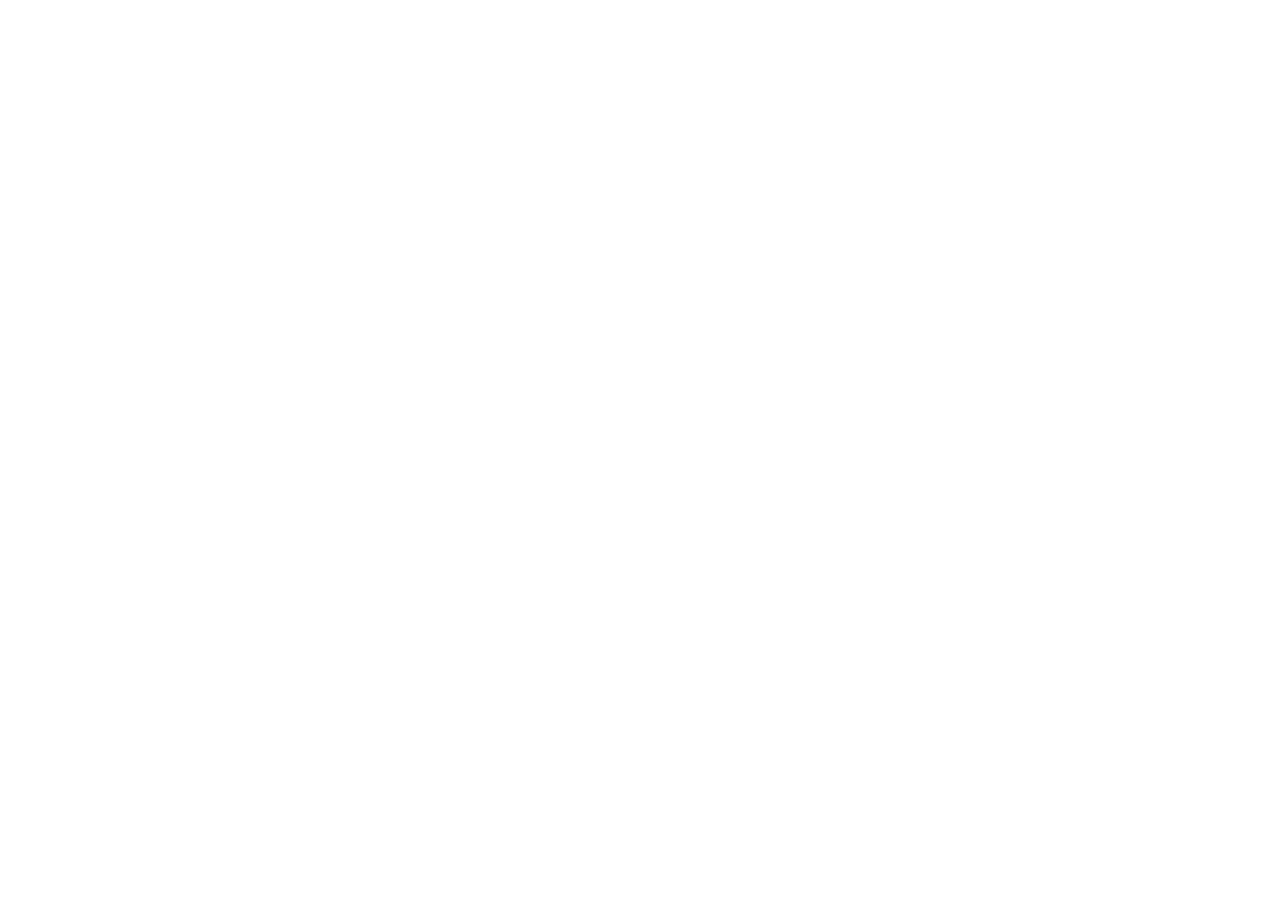
==== Explorer/index.html @ e8debb47 "Mapa base" ====
<html lang="en">
<head>
    <meta charset="UTF-8">
    <meta name="viewport" content="width=device-width, initial-scale=1.0">

    <!-- Make sure you put this AFTER Leaflet's CSS -->
    <link rel="stylesheet" href="https://unpkg.com/leaflet@1.9.4/dist/leaflet.css"
     integrity="sha256-p4NxAoJBhIIN+hmNHrzRCf9tD/miZyoHS5obTRR9BMY="
     crossorigin=""/>
    
    <title>Lendo geojson</title>
</head>
<style>
    #map { height: 480px; };
    .leaflet-popup-content { /*Precisa estar lendo o arquivo do letlet localmente */
        width: 900px !important;
    }
</style>
<body>
    <div id="map"></div>
</body>
<!-- Make sure you put this AFTER Leaflet's CSS -->
<script src="https://cdn.jsdelivr.net/npm/@turf/turf@7/turf.min.js"></script>
<!-- Make sure you put this AFTER Leaflet's CSS -->
<script src="https://unpkg.com/leaflet@1.9.4/dist/leaflet.js"
integrity="sha256-20nQCchB9co0qIjJZRGuk2/Z9VM+kNiyxNV1lvTlZBo="
crossorigin=""></script>
<script src="point-exemple.js"></script>
<script src="polygon-exemple.js"></script>  
<script>
    var map = L.map('map').setView([-18.6845819687874,-43.86735275387764], 5); // Lat e Lon

    var CartoDB_DarkMatter = L.tileLayer('https://{s}.basemaps.cartocdn.com/dark_all/{z}/{x}/{y}{r}.png', {
	attribution: '&copy; <a href="https://www.openstreetmap.org/copyright">OpenStreetMap</a> contributors &copy; <a href="https://carto.com/attributions">CARTO</a>',
	subdomains: 'abcd',
	maxZoom: 20
    });

    CartoDB_DarkMatter.addTo(map);

</script>


</html>
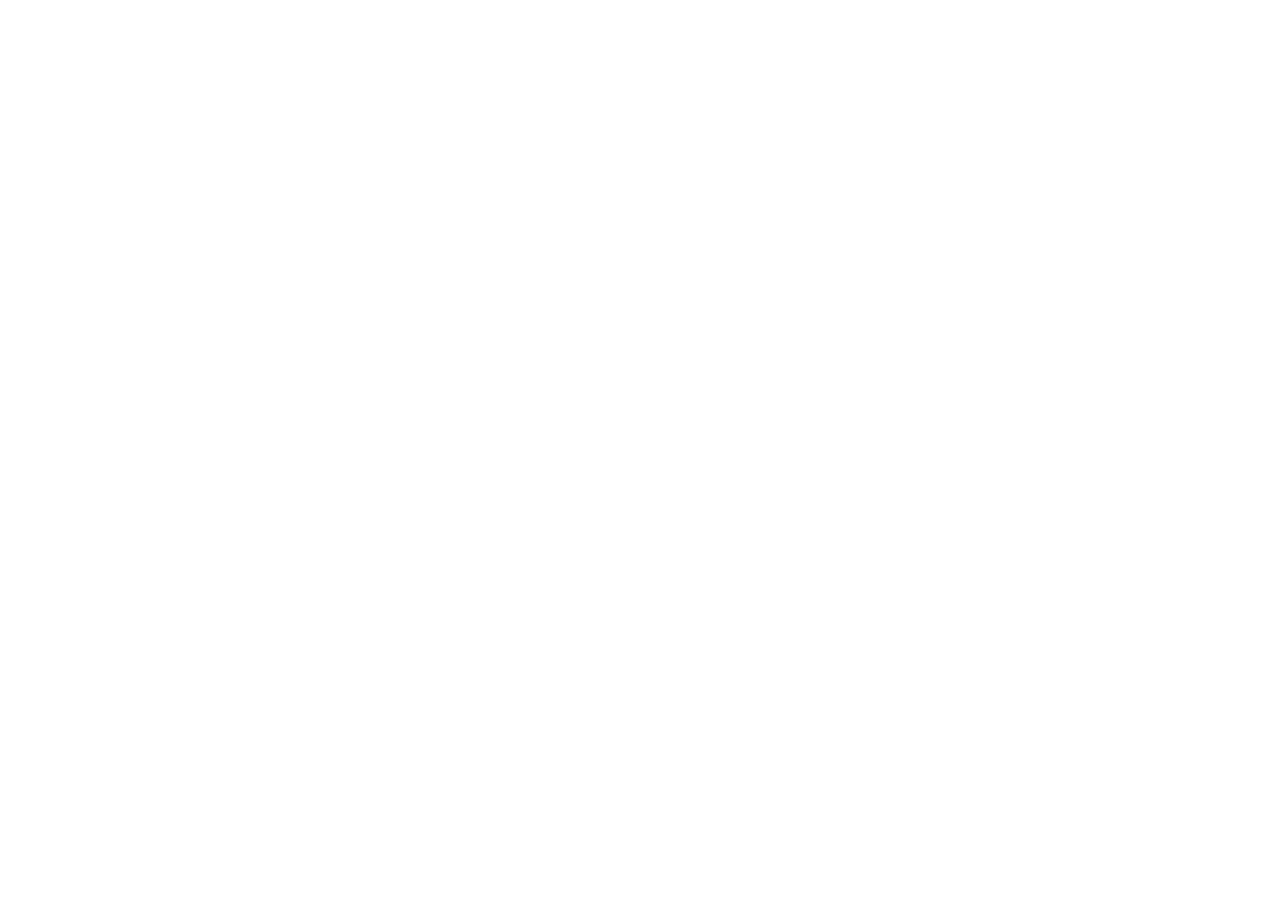
==== commit 812b324b: "Alteracao no css do leaflet para mudar cor dos elementos" ====
--- a/Explorer/index.html
+++ b/Explorer/index.html
@@ -4,41 +4,76 @@
     <meta name="viewport" content="width=device-width, initial-scale=1.0">
 
     <!-- Make sure you put this AFTER Leaflet's CSS -->
-    <link rel="stylesheet" href="https://unpkg.com/leaflet@1.9.4/dist/leaflet.css"
-     integrity="sha256-p4NxAoJBhIIN+hmNHrzRCf9tD/miZyoHS5obTRR9BMY="
-     crossorigin=""/>
-    
-    <title>Lendo geojson</title>
+    <link rel="stylesheet" href="src/leaflet.css"/>
+     <!-- Make sure you put this AFTER Leaflet's CSS -->
+    <script src="https://unpkg.com/leaflet@1.9.4/dist/leaflet.js"
+    integrity="sha256-20nQCchB9co0qIjJZRGuk2/Z9VM+kNiyxNV1lvTlZBo="
+    crossorigin=""></script>
+
+
+
+    <title>Teste</title>
 </head>
 <style>
-    #map { height: 480px; };
+    #map { height: 99vh; };
     .leaflet-popup-content { /*Precisa estar lendo o arquivo do letlet localmente */
         width: 900px !important;
-    }
+    };
+    .leaflet-popup-content-wrapper, .leaflet-popup-tip {
+        background-color: #000
+    };
 </style>
 <body>
     <div id="map"></div>
 </body>
+
+<!-- ajax plugin -->
+<script src="src/leaflet.ajax.js" type="text/javascript" ></script>
+<script src="src/leaflet.ajax.min.js" type="text/javascript" ></script>
 <!-- Make sure you put this AFTER Leaflet's CSS -->
 <script src="https://cdn.jsdelivr.net/npm/@turf/turf@7/turf.min.js"></script>
-<!-- Make sure you put this AFTER Leaflet's CSS -->
-<script src="https://unpkg.com/leaflet@1.9.4/dist/leaflet.js"
-integrity="sha256-20nQCchB9co0qIjJZRGuk2/Z9VM+kNiyxNV1lvTlZBo="
-crossorigin=""></script>
-<script src="point-exemple.js"></script>
-<script src="polygon-exemple.js"></script>  
+
 <script>
-    var map = L.map('map').setView([-18.6845819687874,-43.86735275387764], 5); // Lat e Lon
+    const map = L.map('map').setView([-18.6845819687874,-43.86735275387764], 5); // Lat e Lon
 
-    var CartoDB_DarkMatter = L.tileLayer('https://{s}.basemaps.cartocdn.com/dark_all/{z}/{x}/{y}{r}.png', {
-	attribution: '&copy; <a href="https://www.openstreetmap.org/copyright">OpenStreetMap</a> contributors &copy; <a href="https://carto.com/attributions">CARTO</a>',
+    const CartoDB_DarkMatter = L.tileLayer('https://{s}.basemaps.cartocdn.com/dark_all/{z}/{x}/{y}{r}.png', {
+	attribution: 'Dados da <a href="https://metadados.snirh.gov.br/geonetwork/srv/api/records/56ac7cb5-aa22-4081-a135-c7fc0938a449">Agência Nacional de Águas e Saneamento Básico</a>',
 	subdomains: 'abcd',
 	maxZoom: 20
     });
 
     CartoDB_DarkMatter.addTo(map);
+    var myIcon = L.icon({
+        iconUrl: 'circle-fill.png',
+        iconSize: [4, 4],
+        iconAnchor: [2, 3],
+        popupAnchor: [0, -3],
+    });
+    
+    var myIcon2 = L.icon({
+        iconUrl: 'circle.png',
+        iconSize: [4, 4],
+        iconAnchor: [2, 3],
+        popupAnchor: [0, -3],
+    });
+
+    // Usinas Hidroeletricas BR
+    var geojsonLayer = new L.GeoJSON.AJAX('geojson/Usinas_Hidreletricas_UHE.geojson', {pointToLayer:
+        // Dados da https://metadados.snirh.gov.br/geonetwork/srv/api/records/56ac7cb5-aa22-4081-a135-c7fc0938a449
+        function(feature, latlng) {
+            var str = `Usina Hidroeletrica de ${feature.properties.NOME}`
+            return L.marker(latlng, {icon: myIcon}).bindPopup(str);
+    }});
+    geojsonLayer.addTo(map);
+
+    // Centrais geradoras
+    var geojsonLayer = new L.GeoJSON.AJAX('geojson/Centrais_Geradoras_Hidreletricas_CGH.geojson', {pointToLayer:
+        // Dados da https://metadados.snirh.gov.br/geonetwork/srv/api/records/56ac7cb5-aa22-4081-a135-c7fc0938a449
+        function(feature, latlng) {
+            var str = `Central geradora de ${feature.properties.NOME}`
+            return L.marker(latlng, {icon: myIcon2}).bindPopup(str);
+    }});
+    geojsonLayer.addTo(map);
 
 </script>
-
-
 </html>--- a/Explorer/src/leaflet.css
+++ b/Explorer/src/leaflet.css
@@ -0,0 +1,661 @@
+/* required styles */
+
+.leaflet-pane,
+.leaflet-tile,
+.leaflet-marker-icon,
+.leaflet-marker-shadow,
+.leaflet-tile-container,
+.leaflet-pane > svg,
+.leaflet-pane > canvas,
+.leaflet-zoom-box,
+.leaflet-image-layer,
+.leaflet-layer {
+	position: absolute;
+	left: 0;
+	top: 0;
+	}
+.leaflet-container {
+	overflow: hidden;
+	}
+.leaflet-tile,
+.leaflet-marker-icon,
+.leaflet-marker-shadow {
+	-webkit-user-select: none;
+	   -moz-user-select: none;
+	        user-select: none;
+	  -webkit-user-drag: none;
+	}
+/* Prevents IE11 from highlighting tiles in blue */
+.leaflet-tile::selection {
+	background: transparent;
+}
+/* Safari renders non-retina tile on retina better with this, but Chrome is worse */
+.leaflet-safari .leaflet-tile {
+	image-rendering: -webkit-optimize-contrast;
+	}
+/* hack that prevents hw layers "stretching" when loading new tiles */
+.leaflet-safari .leaflet-tile-container {
+	width: 1600px;
+	height: 1600px;
+	-webkit-transform-origin: 0 0;
+	}
+.leaflet-marker-icon,
+.leaflet-marker-shadow {
+	display: block;
+	}
+/* .leaflet-container svg: reset svg max-width decleration shipped in Joomla! (joomla.org) 3.x */
+/* .leaflet-container img: map is broken in FF if you have max-width: 100% on tiles */
+.leaflet-container .leaflet-overlay-pane svg {
+	max-width: none !important;
+	max-height: none !important;
+	}
+.leaflet-container .leaflet-marker-pane img,
+.leaflet-container .leaflet-shadow-pane img,
+.leaflet-container .leaflet-tile-pane img,
+.leaflet-container img.leaflet-image-layer,
+.leaflet-container .leaflet-tile {
+	max-width: none !important;
+	max-height: none !important;
+	width: auto;
+	padding: 0;
+	}
+
+.leaflet-container img.leaflet-tile {
+	/* See: https://bugs.chromium.org/p/chromium/issues/detail?id=600120 */
+	mix-blend-mode: plus-lighter;
+}
+
+.leaflet-container.leaflet-touch-zoom {
+	-ms-touch-action: pan-x pan-y;
+	touch-action: pan-x pan-y;
+	}
+.leaflet-container.leaflet-touch-drag {
+	-ms-touch-action: pinch-zoom;
+	/* Fallback for FF which doesn't support pinch-zoom */
+	touch-action: none;
+	touch-action: pinch-zoom;
+}
+.leaflet-container.leaflet-touch-drag.leaflet-touch-zoom {
+	-ms-touch-action: none;
+	touch-action: none;
+}
+.leaflet-container {
+	-webkit-tap-highlight-color: transparent;
+}
+.leaflet-container a {
+	-webkit-tap-highlight-color: rgba(229, 202, 51, 0.4);
+}
+.leaflet-tile {
+	filter: inherit;
+	visibility: hidden;
+	}
+.leaflet-tile-loaded {
+	visibility: inherit;
+	}
+.leaflet-zoom-box {
+	width: 0;
+	height: 0;
+	-moz-box-sizing: border-box;
+	     box-sizing: border-box;
+	z-index: 800;
+	}
+/* workaround for https://bugzilla.mozilla.org/show_bug.cgi?id=888319 */
+.leaflet-overlay-pane svg {
+	-moz-user-select: none;
+	}
+
+.leaflet-pane         { z-index: 400; }
+
+.leaflet-tile-pane    { z-index: 200; }
+.leaflet-overlay-pane { z-index: 400; }
+.leaflet-shadow-pane  { z-index: 500; }
+.leaflet-marker-pane  { z-index: 600; }
+.leaflet-tooltip-pane   { z-index: 650; }
+.leaflet-popup-pane   { z-index: 700; }
+
+.leaflet-map-pane canvas { z-index: 100; }
+.leaflet-map-pane svg    { z-index: 200; }
+
+.leaflet-vml-shape {
+	width: 1px;
+	height: 1px;
+	}
+.lvml {
+	behavior: url(#default#VML);
+	display: inline-block;
+	position: absolute;
+	}
+
+
+/* control positioning */
+
+.leaflet-control {
+	position: relative;
+	z-index: 800;
+	pointer-events: visiblePainted; /* IE 9-10 doesn't have auto */
+	pointer-events: auto;
+	}
+.leaflet-top,
+.leaflet-bottom {
+	position: absolute;
+	z-index: 1000;
+	pointer-events: none;
+	}
+.leaflet-top {
+	top: 0;
+	}
+.leaflet-right {
+	right: 0;
+	}
+.leaflet-bottom {
+	bottom: 0;
+	}
+.leaflet-left {
+	left: 0;
+	}
+.leaflet-control {
+	float: left;
+	clear: both;
+	}
+.leaflet-right .leaflet-control {
+	float: right;
+	}
+.leaflet-top .leaflet-control {
+	margin-top: 10px;
+	}
+.leaflet-bottom .leaflet-control {
+	margin-bottom: 10px;
+	}
+.leaflet-left .leaflet-control {
+	margin-left: 10px;
+	}
+.leaflet-right .leaflet-control {
+	margin-right: 10px;
+	}
+
+
+/* zoom and fade animations */
+
+.leaflet-fade-anim .leaflet-popup {
+	opacity: 0;
+	-webkit-transition: opacity 0.2s linear;
+	   -moz-transition: opacity 0.2s linear;
+	        transition: opacity 0.2s linear;
+	}
+.leaflet-fade-anim .leaflet-map-pane .leaflet-popup {
+	opacity: 1;
+	}
+.leaflet-zoom-animated {
+	-webkit-transform-origin: 0 0;
+	    -ms-transform-origin: 0 0;
+	        transform-origin: 0 0;
+	}
+svg.leaflet-zoom-animated {
+	will-change: transform;
+}
+
+.leaflet-zoom-anim .leaflet-zoom-animated {
+	-webkit-transition: -webkit-transform 0.25s cubic-bezier(0,0,0.25,1);
+	   -moz-transition:    -moz-transform 0.25s cubic-bezier(0,0,0.25,1);
+	        transition:         transform 0.25s cubic-bezier(0,0,0.25,1);
+	}
+.leaflet-zoom-anim .leaflet-tile,
+.leaflet-pan-anim .leaflet-tile {
+	-webkit-transition: none;
+	   -moz-transition: none;
+	        transition: none;
+	}
+
+.leaflet-zoom-anim .leaflet-zoom-hide {
+	visibility: hidden;
+	}
+
+
+/* cursors */
+
+.leaflet-interactive {
+	cursor: pointer;
+	}
+.leaflet-grab {
+	cursor: -webkit-grab;
+	cursor:    -moz-grab;
+	cursor:         grab;
+	}
+.leaflet-crosshair,
+.leaflet-crosshair .leaflet-interactive {
+	cursor: crosshair;
+	}
+.leaflet-popup-pane,
+.leaflet-control {
+	cursor: auto;
+	}
+.leaflet-dragging .leaflet-grab,
+.leaflet-dragging .leaflet-grab .leaflet-interactive,
+.leaflet-dragging .leaflet-marker-draggable {
+	cursor: move;
+	cursor: -webkit-grabbing;
+	cursor:    -moz-grabbing;
+	cursor:         grabbing;
+	}
+
+/* marker & overlays interactivity */
+.leaflet-marker-icon,
+.leaflet-marker-shadow,
+.leaflet-image-layer,
+.leaflet-pane > svg path,
+.leaflet-tile-container {
+	pointer-events: none;
+	}
+
+.leaflet-marker-icon.leaflet-interactive,
+.leaflet-image-layer.leaflet-interactive,
+.leaflet-pane > svg path.leaflet-interactive,
+svg.leaflet-image-layer.leaflet-interactive path {
+	pointer-events: visiblePainted; /* IE 9-10 doesn't have auto */
+	pointer-events: auto;
+	}
+
+/* visual tweaks */
+
+.leaflet-container {
+	background: #000000;
+	outline-offset: 1px;
+	}
+.leaflet-container a {
+	color: #ffb938;
+	}
+.leaflet-zoom-box {
+	border: 2px dotted rgb(255, 220, 65);
+	background: rgba(15, 15, 15, 0.5);
+	}
+
+
+/* general typography */
+.leaflet-container {
+	font-family: "Helvetica Neue", Arial, Helvetica, sans-serif;
+	font-size: 12px;
+	font-size: 0.75rem;
+	line-height: 1.5;
+	}
+
+
+/* general toolbar styles */
+
+.leaflet-bar {
+	box-shadow: 0 1px 5px rgba(0,0,0,0.65);
+	border-radius: 4px;
+	}
+.leaflet-bar a {
+	background-color: #2c2c2c;
+	border-bottom: 1px solid #ffffff;
+	width: 26px;
+	height: 26px;
+	line-height: 26px;
+	display: block;
+	text-align: center;
+	text-decoration: none;
+	color: #ffcc27;
+	border: #ffffff solid 1px;
+	}
+.leaflet-bar a,
+.leaflet-control-layers-toggle {
+	background-position: 50% 50%;
+	background-repeat: no-repeat;
+	display: block;
+	}
+.leaflet-bar a:hover,
+.leaflet-bar a:focus {
+	background-color: #000000;
+	}
+.leaflet-bar a:first-child {
+	border-top-left-radius: 4px;
+	border-top-right-radius: 4px;
+	}
+.leaflet-bar a:last-child {
+	border-bottom-left-radius: 4px;
+	border-bottom-right-radius: 4px;
+	border-bottom: #fff solid 1px;
+	}
+.leaflet-bar a.leaflet-disabled {
+	cursor: default;
+	background-color: #f4f4f4;
+	color: #bbb;
+	}
+
+.leaflet-touch .leaflet-bar a {
+	width: 30px;
+	height: 30px;
+	line-height: 30px;
+	}
+.leaflet-touch .leaflet-bar a:first-child {
+	border-top-left-radius: 2px;
+	border-top-right-radius: 2px;
+	}
+.leaflet-touch .leaflet-bar a:last-child {
+	border-bottom-left-radius: 2px;
+	border-bottom-right-radius: 2px;
+	}
+
+/* zoom control */
+
+.leaflet-control-zoom-in,
+.leaflet-control-zoom-out {
+	font: bold 18px 'Lucida Console', Monaco, monospace;
+	text-indent: 1px;
+	}
+
+.leaflet-touch .leaflet-control-zoom-in, .leaflet-touch .leaflet-control-zoom-out  {
+	font-size: 22px;
+	}
+
+
+/* layers control */
+
+.leaflet-control-layers {
+	box-shadow: 0 1px 5px rgba(0,0,0,0.4);
+	background: #000;
+	border-radius: 5px;
+	}
+.leaflet-control-layers-toggle {
+	background-image: url(images/layers.png);
+	width: 36px;
+	height: 36px;
+	}
+.leaflet-retina .leaflet-control-layers-toggle {
+	background-image: url(images/layers-2x.png);
+	background-size: 26px 26px;
+	}
+.leaflet-touch .leaflet-control-layers-toggle {
+	width: 44px;
+	height: 44px;
+	}
+.leaflet-control-layers .leaflet-control-layers-list,
+.leaflet-control-layers-expanded .leaflet-control-layers-toggle {
+	display: none;
+	}
+.leaflet-control-layers-expanded .leaflet-control-layers-list {
+	display: block;
+	position: relative;
+	}
+.leaflet-control-layers-expanded {
+	padding: 6px 10px 6px 6px;
+	color: #333;
+	background: #000;
+	}
+.leaflet-control-layers-scrollbar {
+	overflow-y: scroll;
+	overflow-x: hidden;
+	padding-right: 5px;
+	}
+.leaflet-control-layers-selector {
+	margin-top: 2px;
+	position: relative;
+	top: 1px;
+	}
+.leaflet-control-layers label {
+	display: block;
+	font-size: 13px;
+	font-size: 1.08333em;
+	}
+.leaflet-control-layers-separator {
+	height: 0;
+	border-top: 1px solid #ddd;
+	margin: 5px -10px 5px -6px;
+	}
+
+/* Default icon URLs */
+.leaflet-default-icon-path { /* used only in path-guessing heuristic, see L.Icon.Default */
+	background-image: url(images/marker-icon.png);
+	}
+
+
+/* attribution and scale controls */
+
+.leaflet-container .leaflet-control-attribution {
+	background: #000;
+	background: rgba(0, 0, 0, 0.8);
+	margin: 0;
+	}
+.leaflet-control-attribution,
+.leaflet-control-scale-line {
+	padding: 0 5px;
+	color: #ffffff;
+	line-height: 1.4;
+	}
+.leaflet-control-attribution a {
+	text-decoration: none;
+	}
+.leaflet-control-attribution a:hover,
+.leaflet-control-attribution a:focus {
+	text-decoration: underline;
+	}
+.leaflet-attribution-flag {
+	display: inline !important;
+	vertical-align: baseline !important;
+	width: 1em;
+	height: 0.6669em;
+	}
+.leaflet-left .leaflet-control-scale {
+	margin-left: 5px;
+	}
+.leaflet-bottom .leaflet-control-scale {
+	margin-bottom: 5px;
+	}
+.leaflet-control-scale-line {
+	border: 2px solid #777;
+	border-top: none;
+	line-height: 1.1;
+	padding: 2px 5px 1px;
+	white-space: nowrap;
+	-moz-box-sizing: border-box;
+	     box-sizing: border-box;
+	background: rgba(8, 8, 8, 0.8);
+	text-shadow: 1px 1px #fff;
+	}
+.leaflet-control-scale-line:not(:first-child) {
+	border-top: 2px solid #777;
+	border-bottom: none;
+	margin-top: -2px;
+	}
+.leaflet-control-scale-line:not(:first-child):not(:last-child) {
+	border-bottom: 2px solid #777;
+	}
+
+.leaflet-touch .leaflet-control-attribution,
+.leaflet-touch .leaflet-control-layers,
+.leaflet-touch .leaflet-bar {
+	box-shadow: none;
+	}
+.leaflet-touch .leaflet-control-layers,
+.leaflet-touch .leaflet-bar {
+	border: 2px solid rgba(0,0,0,0.2);
+	background-clip: padding-box;
+	}
+
+
+/* popup */
+
+.leaflet-popup {
+	position: absolute;
+	text-align: center;
+	margin-bottom: 20px;
+	}
+.leaflet-popup-content-wrapper {
+	padding: 1px;
+	text-align: left;
+	border-radius: 12px;
+	}
+.leaflet-popup-content {
+	margin: 13px 24px 13px 20px;
+	line-height: 1.3;
+	font-size: 13px;
+	font-size: 1.08333em;
+	min-height: 1px;
+	}
+.leaflet-popup-content p {
+	margin: 17px 0;
+	margin: 1.3em 0;
+	}
+.leaflet-popup-tip-container {
+	width: 40px;
+	height: 20px;
+	position: absolute;
+	left: 50%;
+	margin-top: -1px;
+	margin-left: -20px;
+	overflow: hidden;
+	pointer-events: none;
+	}
+.leaflet-popup-tip {
+	width: 17px;
+	height: 17px;
+	padding: 1px;
+
+	margin: -10px auto 0;
+	pointer-events: auto;
+
+	-webkit-transform: rotate(45deg);
+	   -moz-transform: rotate(45deg);
+	    -ms-transform: rotate(45deg);
+	        transform: rotate(45deg);
+	}
+.leaflet-popup-content-wrapper,
+.leaflet-popup-tip {
+	background: #202020;
+	border: #fff solid 1px;
+	color: #fff;
+.leaflet-container a.leaflet-popup-close-button {
+	position: absolute;
+	top: 0;
+	right: 0;
+	border: none;
+	text-align: center;
+	width: 24px;
+	height: 24px;
+	font: 16px/24px Tahoma, Verdana, sans-serif;
+	color: #ffffff;
+	text-decoration: none;
+	background: transparent;
+	}
+.leaflet-container a.leaflet-popup-close-button:hover,
+.leaflet-container a.leaflet-popup-close-button:focus {
+	color: #ffffff;
+	}
+.leaflet-popup-scrolled {
+	overflow: auto;
+	}
+
+.leaflet-oldie .leaflet-popup-content-wrapper {
+	-ms-zoom: 1;
+	}
+.leaflet-oldie .leaflet-popup-tip {
+	width: 24px;
+	margin: 0 auto;
+
+	-ms-filter: "progid:DXImageTransform.Microsoft.Matrix(M11=0.70710678, M12=0.70710678, M21=-0.70710678, M22=0.70710678)";
+	filter: progid:DXImageTransform.Microsoft.Matrix(M11=0.70710678, M12=0.70710678, M21=-0.70710678, M22=0.70710678);
+	}
+
+.leaflet-oldie .leaflet-control-zoom,
+.leaflet-oldie .leaflet-control-layers,
+.leaflet-oldie .leaflet-popup-content-wrapper,
+.leaflet-oldie .leaflet-popup-tip {
+	border: 1px solid #999;
+	}
+
+
+/* div icon */
+
+.leaflet-div-icon {
+	background: #0f0f0f;
+	border: 1px solid #666;
+	}
+
+
+/* Tooltip */
+/* Base styles for the element that has a tooltip */
+.leaflet-tooltip {
+	position: absolute;
+	padding: 6px;
+	background-color: #000000;
+	border: 1px solid #fff;
+	border-radius: 3px;
+	color: #222;
+	white-space: nowrap;
+	-webkit-user-select: none;
+	-moz-user-select: none;
+	-ms-user-select: none;
+	user-select: none;
+	pointer-events: none;
+	box-shadow: 0 1px 3px rgba(0,0,0,0.4);
+	}
+.leaflet-tooltip.leaflet-interactive {
+	cursor: pointer;
+	pointer-events: auto;
+	}
+.leaflet-tooltip-top:before,
+.leaflet-tooltip-bottom:before,
+.leaflet-tooltip-left:before,
+.leaflet-tooltip-right:before {
+	position: absolute;
+	pointer-events: none;
+	border: 6px solid transparent;
+	background: transparent;
+	content: "";
+	}
+
+/* Directions */
+
+.leaflet-tooltip-bottom {
+	margin-top: 6px;
+}
+.leaflet-tooltip-top {
+	margin-top: -6px;
+}
+.leaflet-tooltip-bottom:before,
+.leaflet-tooltip-top:before {
+	left: 50%;
+	margin-left: -6px;
+	}
+.leaflet-tooltip-top:before {
+	bottom: 0;
+	margin-bottom: -12px;
+	border-top-color: #fff;
+	}
+.leaflet-tooltip-bottom:before {
+	top: 0;
+	margin-top: -12px;
+	margin-left: -6px;
+	border-bottom-color: #fff;
+	}
+.leaflet-tooltip-left {
+	margin-left: -6px;
+}
+.leaflet-tooltip-right {
+	margin-left: 6px;
+}
+.leaflet-tooltip-left:before,
+.leaflet-tooltip-right:before {
+	top: 50%;
+	margin-top: -6px;
+	}
+.leaflet-tooltip-left:before {
+	right: 0;
+	margin-right: -12px;
+	border-left-color: #fff;
+	}
+.leaflet-tooltip-right:before {
+	left: 0;
+	margin-left: -12px;
+	border-right-color: #000;
+	}
+
+/* Printing */
+
+@media print {
+	/* Prevent printers from removing background-images of controls. */
+	.leaflet-control {
+		-webkit-print-color-adjust: exact;
+		print-color-adjust: exact;
+	}
+}